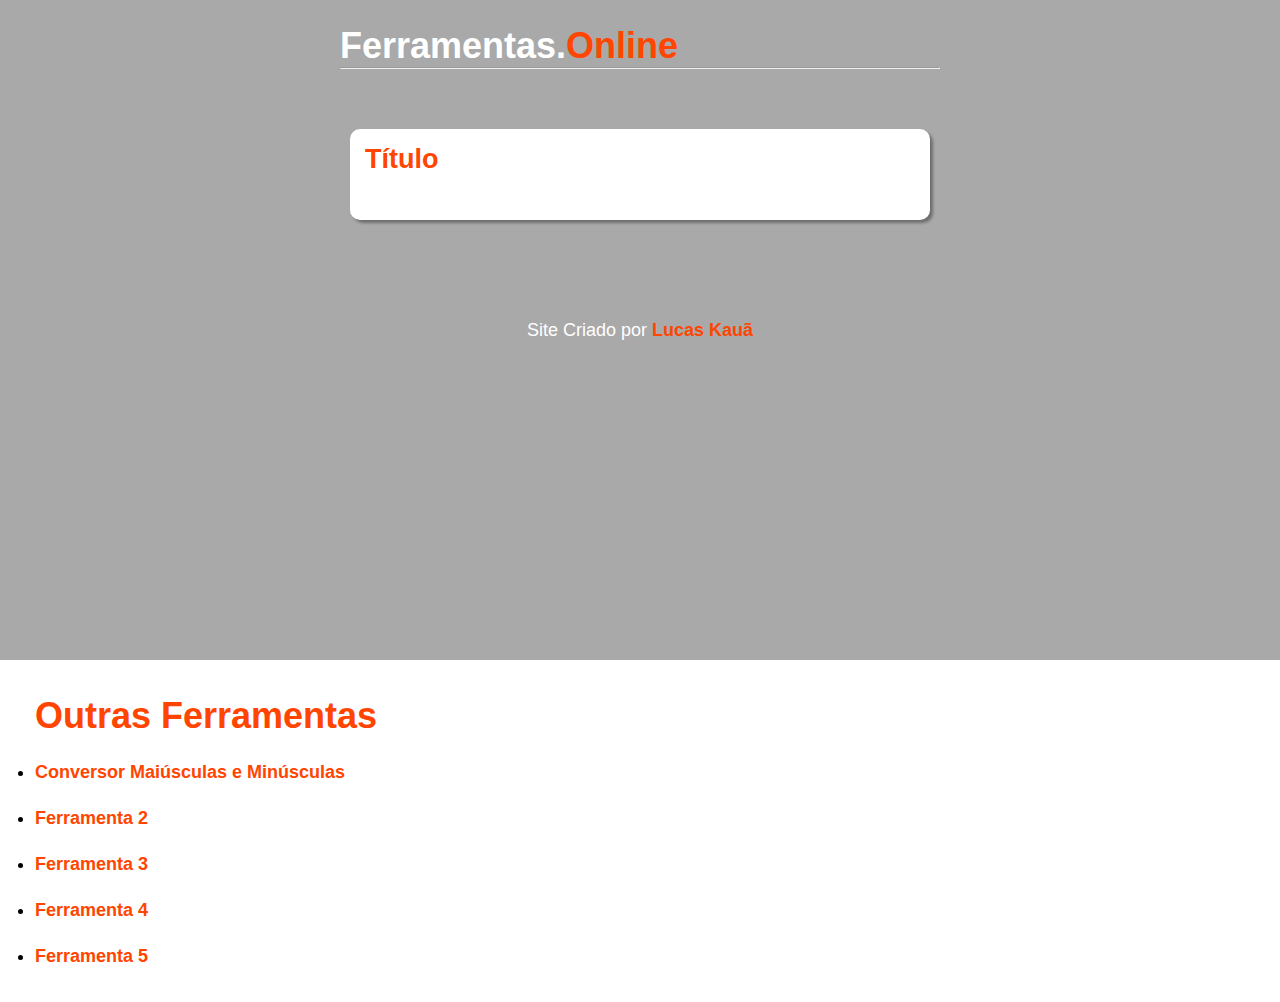
==== conversor-moedas/conversor.html @ 0d8d3d12 "Initial commit" ====
<!DOCTYPE html>
<html lang="pt-br">
<head>
    <meta charset="UTF-8">
    <meta http-equiv="X-UA-Compatible" content="IE=edge">
    <meta name="viewport" content="width=device-width, initial-scale=1.0">
    <title>Título | Ferramentas Online</title>
    <link rel="shortcut icon" href="imagens/tool.ico" type="image/x-icon">
    <link rel="stylesheet" href="conversor.css">
</head>
<body>
    <section id="part1">
        <header>
            <h1><a href="#">Ferramentas.<strong>Online</strong></a></h1>
            <hr>
        </header>
        <section id="principal">
            <h2>Título</h2>
            <div>
                  
            </div>
            <div>
                    
            </div>
        </section>
        <div id="ref">
            <p>Site Criado por <a href="https://github.com/lucaskauaa" target="_blank" rel="self">Lucas Kauã</a></p>
        <div>
    </section>
    <section id="part2">
        <h1>Outras Ferramentas</h1>
        <p>
            <ul>
                <li><a href="file:///C:/Users/Luciano/Documents/kau%C3%A3/programation/ferramentas-online/conversor-maius-minusc/conversor.html" target="_blank" rel="next">Conversor Maiúsculas e Minúsculas</a></li>
                <li><a href="#">Ferramenta 2</a></li>
                <li><a href="#">Ferramenta 3</a></li>
                <li><a href="#">Ferramenta 4</a></li>
                <li><a href="#">Ferramenta 5</a></li>
            </ul>
        </p>
    </section>
    <script src="conversor.js"></script>
</body>
</html>
---- conversor-moedas/conversor.css ----
@charset "UTF=8";

* {
    margin: 0px;
    padding: 0px;
}

body {
    background-color: white;
    font-family: Arial, Helvetica, sans-serif;
    font-size: 18px;
}

#part1 {
    background-color: darkgray;
    height: 660px;
}

header {
    text-align: left;
    color: white;
    max-width: 600px;
    margin: auto;
    padding: 25px 10px 10px 10px;
}

header > h1 {
    display: inline;
}

header strong {
    color: orangered;
}

header a {
    text-decoration: none;
    color: white;
}

main {
    background-color: darkgray;
}

#principal {
    background-color: white;
    max-width: 550px;
    padding: 15px;
    margin: auto;
    margin-top: 50px;
    border-radius: 10px;
    box-shadow: 3px 3px 3px rgba(0, 0, 0, 0.350);
}

#principal h2 {
    color: orangered;
    margin-bottom: 30px;
}

#ref {
    text-align: center;
    color: white;
    margin-top: 100px;
}

#ref  a {
    color: orangered;
    text-decoration: none;
    font-weight: bold;
}

#part2 {
    padding: 35px;
}

#part2 h1 {
    color: orangered;
}

#part2 ul,li {
    margin-top: 25px;
}

#part2 a {
    text-decoration: none;
    color: orangered;
    font-weight: bold;
}

#part2 a:hover {
    text-decoration: underline;
}
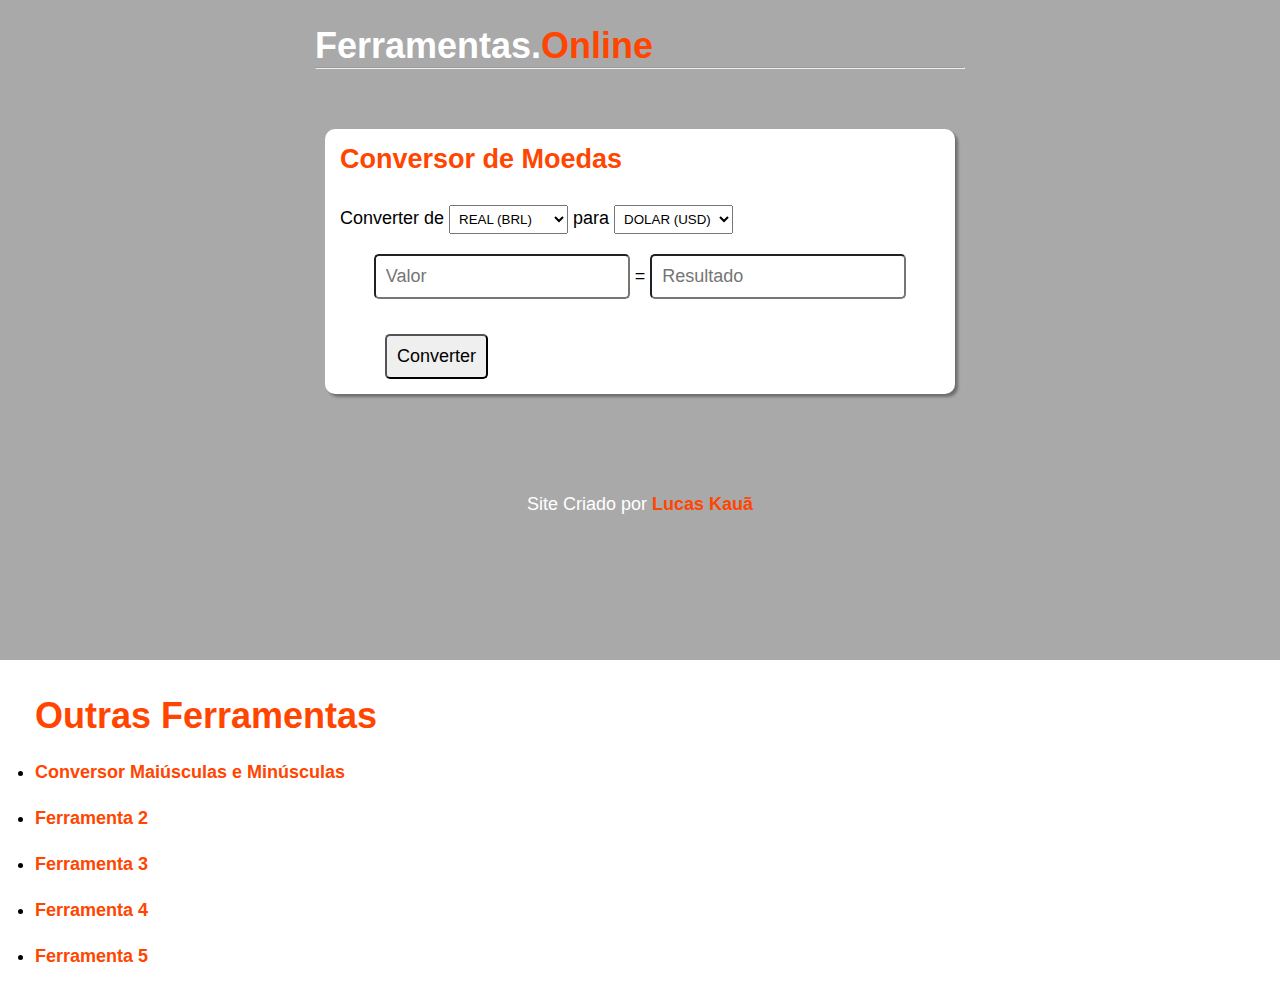
==== commit b7046365: "criei 2 conversores" ====
--- a/conversor-moedas/conversor.html
+++ b/conversor-moedas/conversor.html
@@ -4,9 +4,10 @@
     <meta charset="UTF-8">
     <meta http-equiv="X-UA-Compatible" content="IE=edge">
     <meta name="viewport" content="width=device-width, initial-scale=1.0">
-    <title>Título | Ferramentas Online</title>
-    <link rel="shortcut icon" href="imagens/tool.ico" type="image/x-icon">
-    <link rel="stylesheet" href="conversor.css">
+    <title>Conversor de Moedas | Ferramentas Online</title>
+    <link rel="shortcut icon" href="../padrao/imagens/tool.ico" type="image/x-icon">
+    <link rel="stylesheet" href="../padrao/padrao.css">
+    <link rel="stylesheet" href="style.css">
 </head>
 <body>
     <section id="part1">
@@ -15,12 +16,27 @@
             <hr>
         </header>
         <section id="principal">
-            <h2>Título</h2>
-            <div>
-                  
+            <h2>Conversor de Moedas</h2>
+            <div id="numero">
+                <p id="res">Converter de
+                     <select name="moeda1" id="moeda1">
+                        <option value="Real">REAL (BRL)</option>
+                        <option value="Dolar">DOLAR (USD)</option>
+                        <option value="Euro">EURO (EUR)</option>
+                        <option value="Libra">LIBRA (GPB)</option>
+                    </select> para 
+                    <select name="moeda2" id="moeda2">
+                        <option value="Dolar">DOLAR (USD)</option>
+                        <option value="Real">REAL (BRL)</option>
+                        <option value="Euro">EURO (EUR)</option>
+                        <option value="Libra">LIBRA (GPB)</option>
+                    </select>
+                </p>
+                <input type="text" name="valo1" id="valor1" placeholder="Valor "> =
+                <input type="text" name="valor2" id="valor2" placeholder="Resultado ">
             </div>
-            <div>
-                    
+            <div id="numero2">
+                <input type="button" value="Converter" onclick="converter()">
             </div>
         </section>
         <div id="ref">
@@ -31,7 +47,7 @@
         <h1>Outras Ferramentas</h1>
         <p>
             <ul>
-                <li><a href="file:///C:/Users/Luciano/Documents/kau%C3%A3/programation/ferramentas-online/conversor-maius-minusc/conversor.html" target="_blank" rel="next">Conversor Maiúsculas e Minúsculas</a></li>
+                <li><a href="file:///C:/Users/Luciano/Documents/kau%C3%A3/programation/projeto-ferramentas-online/conversor-maius-minusc/conversor.html" target="_blank" rel="next">Conversor Maiúsculas e Minúsculas</a></li>
                 <li><a href="#">Ferramenta 2</a></li>
                 <li><a href="#">Ferramenta 3</a></li>
                 <li><a href="#">Ferramenta 4</a></li>
--- a/padrao/padrao.css
+++ b/padrao/padrao.css
@@ -0,0 +1,91 @@
+@charset "UTF=8";
+
+* {
+    margin: 0px;
+    padding: 0px;
+}
+
+body {
+    background-color: white;
+    font-family: Arial, Helvetica, sans-serif;
+    font-size: 18px;
+}
+
+#part1 {
+    background-color: darkgray;
+    height: 660px;
+}
+
+header {
+    text-align: left;
+    color: white;
+    max-width: 650px;
+    margin: auto;
+    padding: 25px 10px 10px 10px;
+}
+
+header > h1 {
+    display: inline;
+}
+
+header strong {
+    color: orangered;
+}
+
+header a {
+    text-decoration: none;
+    color: white;
+}
+
+main {
+    background-color: darkgray;
+}
+
+#principal {
+    background-color: white;
+    max-width: 600px;
+    padding: 15px;
+    margin: auto;
+    margin-top: 50px;
+    border-radius: 10px;
+    box-shadow: 3px 3px 3px rgba(0, 0, 0, 0.350);
+}
+
+#principal h2 {
+    color: orangered;
+    margin-bottom: 30px;
+}
+
+#ref {
+    text-align: center;
+    color: white;
+    margin-top: 100px;
+}
+
+#ref  a {
+    color: orangered;
+    text-decoration: none;
+    font-weight: bold;
+}
+
+#part2 {
+    padding: 35px;
+}
+
+#part2 h1 {
+    color: orangered;
+}
+
+#part2 ul,li {
+    margin-top: 25px;
+}
+
+#part2 a {
+    text-decoration: none;
+    color: orangered;
+    font-weight: bold;
+}
+
+#part2 a:hover {
+    text-decoration: underline;
+}--- a/conversor-moedas/style.css
+++ b/conversor-moedas/style.css
@@ -0,0 +1,26 @@
+@charset "UTF-8";
+
+div#numero {
+    text-align: center;
+}
+
+#numero select{
+    padding: 5px;
+}
+
+input {
+    padding: 10px;
+    font-size: 18px;
+    border-radius: 5px;
+}
+
+#numero p {
+    text-align: left;
+    margin-bottom: 20px;
+}
+
+#numero2 {
+    margin-top: 35px;
+    margin-left: 45px;
+}
+
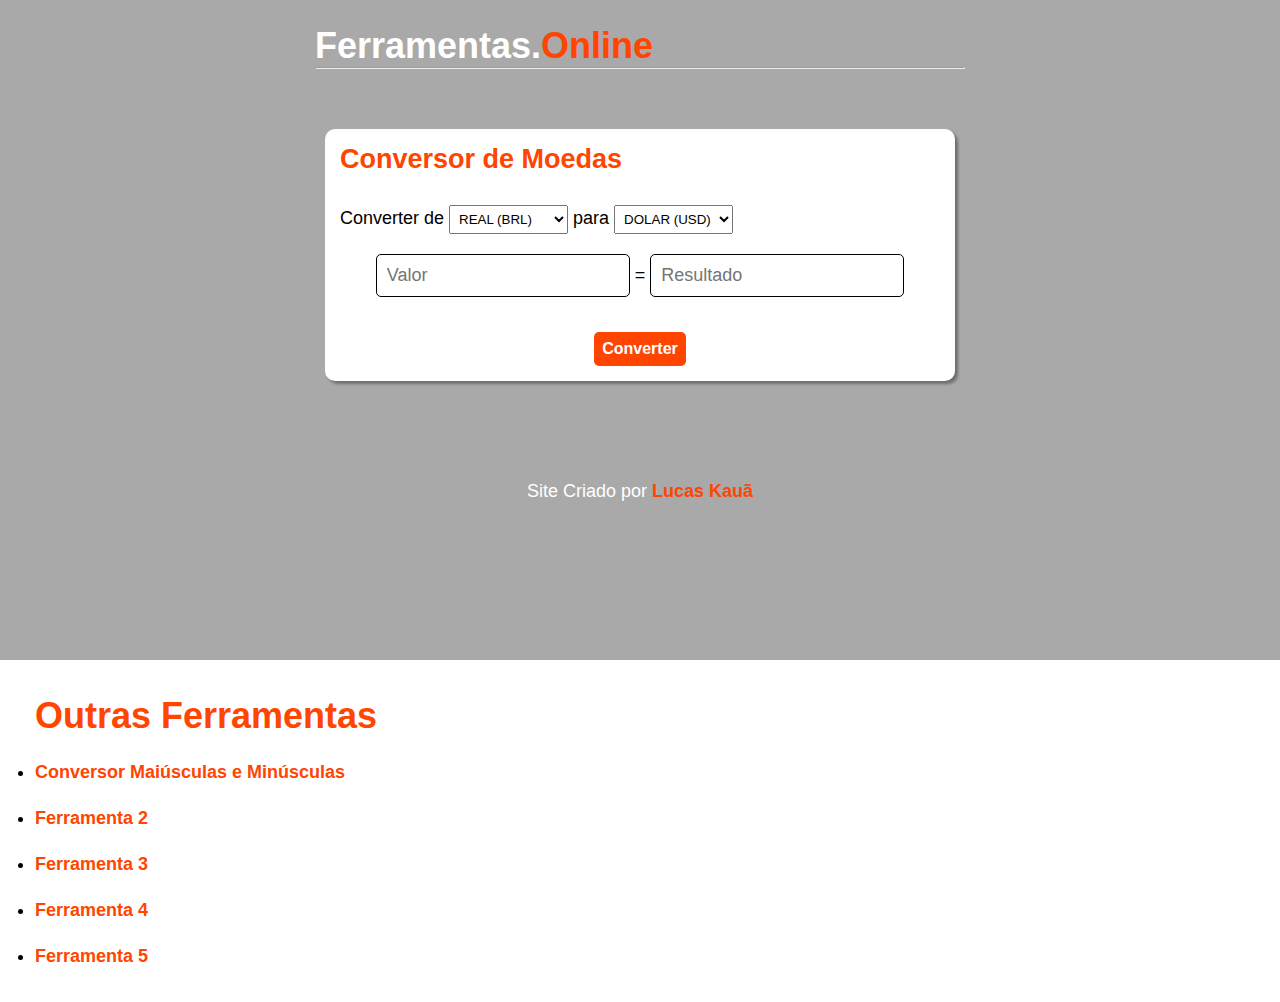
==== commit 2e984cf8: "criei conversor de medidas" ====
--- a/conversor-moedas/conversor.html
+++ b/conversor-moedas/conversor.html
@@ -36,7 +36,7 @@
                 <input type="text" name="valor2" id="valor2" placeholder="Resultado ">
             </div>
             <div id="numero2">
-                <input type="button" value="Converter" onclick="converter()">
+                <button type="button" onclick="converter()">Converter</button>
             </div>
         </section>
         <div id="ref">
--- a/padrao/padrao.css
+++ b/padrao/padrao.css
@@ -56,6 +56,22 @@
     margin-bottom: 30px;
 }
 
+button{
+    color: white;
+    background-color: orangered;
+    padding: 8px;
+    font-size: 16px;
+    font-weight: bold;
+    border: none;
+    border-radius: 5px;
+}
+
+button:hover {
+    background-color: #EEEEEE;
+    color: orangered;
+    font-weight: bold;
+}
+
 #ref {
     text-align: center;
     color: white;
--- a/conversor-moedas/style.css
+++ b/conversor-moedas/style.css
@@ -12,6 +12,7 @@
     padding: 10px;
     font-size: 18px;
     border-radius: 5px;
+    border: 1px solid;
 }
 
 #numero p {
@@ -21,6 +22,6 @@
 
 #numero2 {
     margin-top: 35px;
-    margin-left: 45px;
+    text-align: center;
 }
 
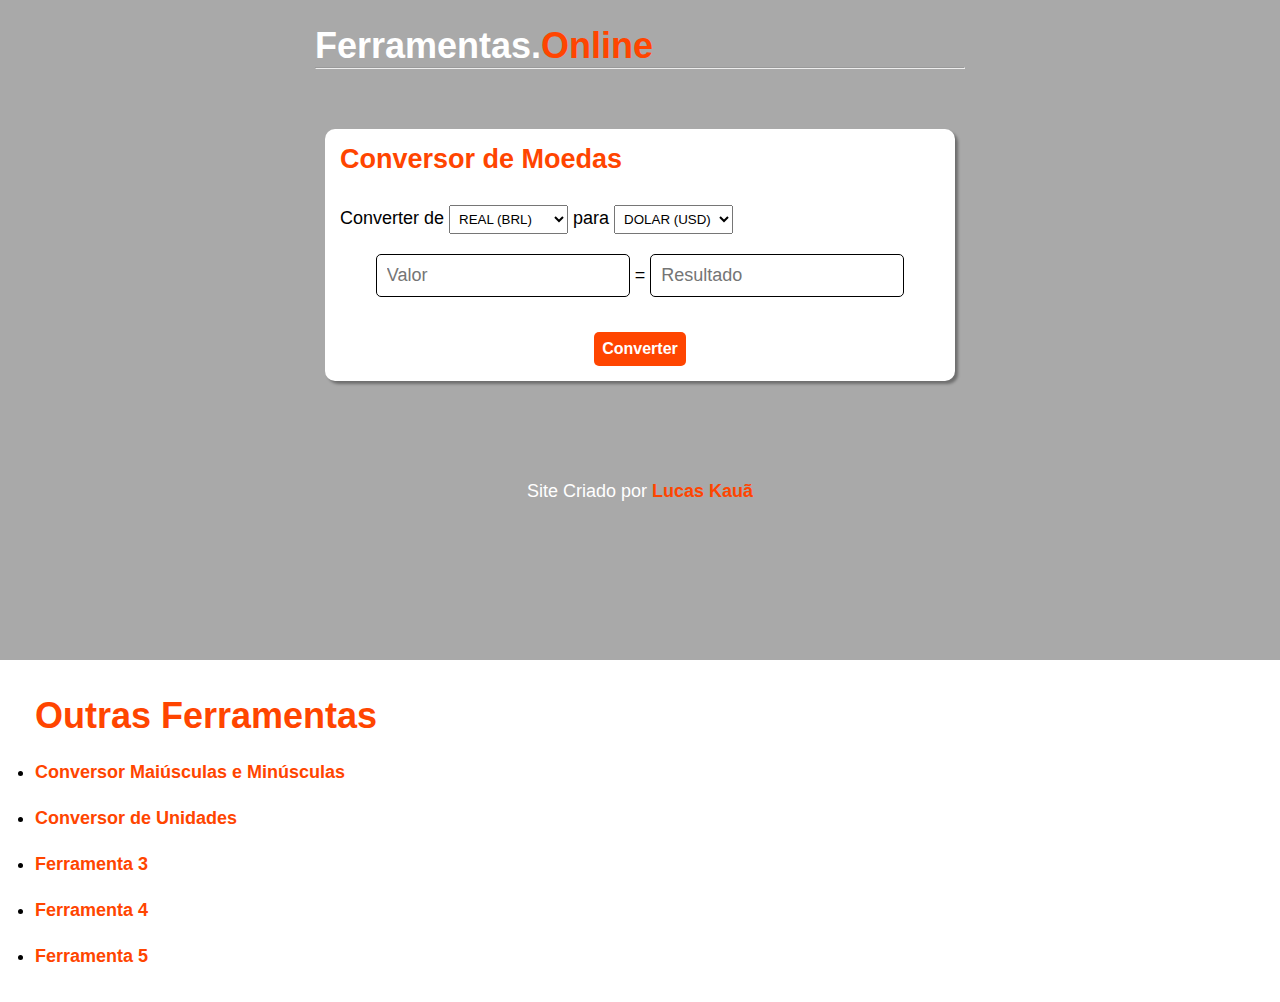
==== commit bdc45098: "atualizei conversor de medidas" ====
--- a/conversor-moedas/conversor.html
+++ b/conversor-moedas/conversor.html
@@ -48,7 +48,7 @@
         <p>
             <ul>
                 <li><a href="file:///C:/Users/Luciano/Documents/kau%C3%A3/programation/projeto-ferramentas-online/conversor-maius-minusc/conversor.html" target="_blank" rel="next">Conversor Maiúsculas e Minúsculas</a></li>
-                <li><a href="#">Ferramenta 2</a></li>
+                <li><a href="file:///C:/Users/Luciano/Documents/kau%C3%A3/programation/projeto-ferramentas-online/conversor-medidas/padrao.html" target="_blank" rel="next">Conversor de Unidades</a></li>
                 <li><a href="#">Ferramenta 3</a></li>
                 <li><a href="#">Ferramenta 4</a></li>
                 <li><a href="#">Ferramenta 5</a></li>
